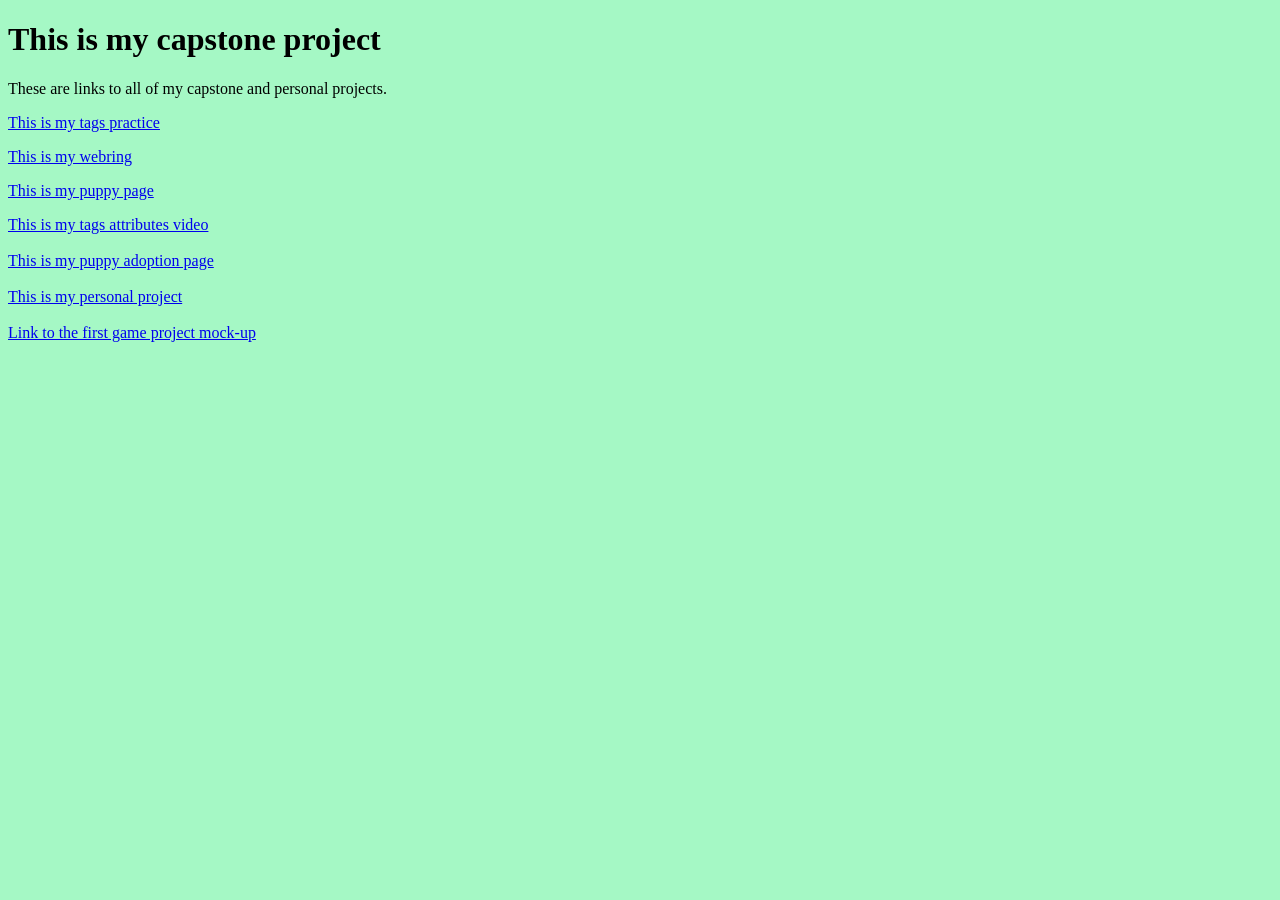
==== index.html @ 88286012 "editing" ====
<!DOCTYPE html>
<html Lang="en"</html>
<head>
    <meta charset="UTF-8">
    <meta name="viewport" content="width=device-width, initial-scale=1.0">
    <title>My Website</title>
</head>
<title>Body background</title>
<style>body {
background-color: rgb(165, 248, 197); 
}</style>
<body>
    <h1>This is my capstone project</h1>
    <p>These are links to all of my capstone and personal projects.</p>
    <a href="Tags-pract.html"> This is my tags practice</a>
    <p><a href="webring.html"> This is my webring</a></p>
    <p><a href="puppypage.html"> This is my puppy page</a></p>
    <a href="tagsattributesvideo.html"> This is my tags attributes video</a>
    <br>
    <br>
    <a href="puppyadoptionpage.html"> This is my puppy adoption page</a>
    <br>
    <br>
    <a href="https://pizzalord1.github.io/Pizzalord1/"> This is my personal project</a>
    <br>
    <br>
    <a href="gameproject1.html"> Link to the first game project mock-up</a>
</body>
</html>
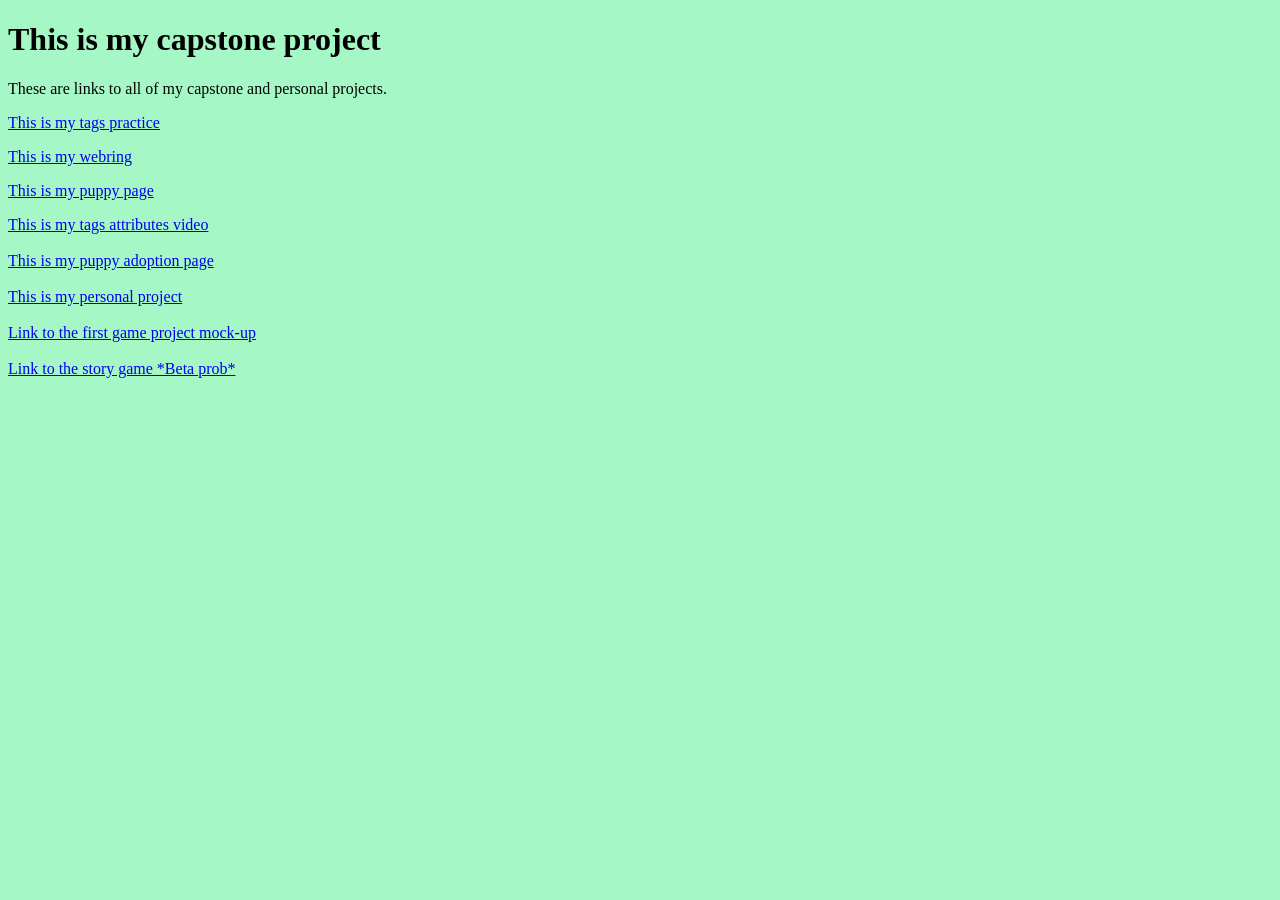
==== commit 4c2a0182: "Adding "storypagexwm" to index" ====
--- a/index.html
+++ b/index.html
@@ -25,6 +25,9 @@
     <br>
     <br>
     <a href="gameproject1.html"> Link to the first game project mock-up</a>
+    <br>
+    <br>
+    <a href="https://pizzalord1.github.io/StoryGameXWM/"> Link to the story game *Beta prob*</a>
 </body>
 </html> 
 
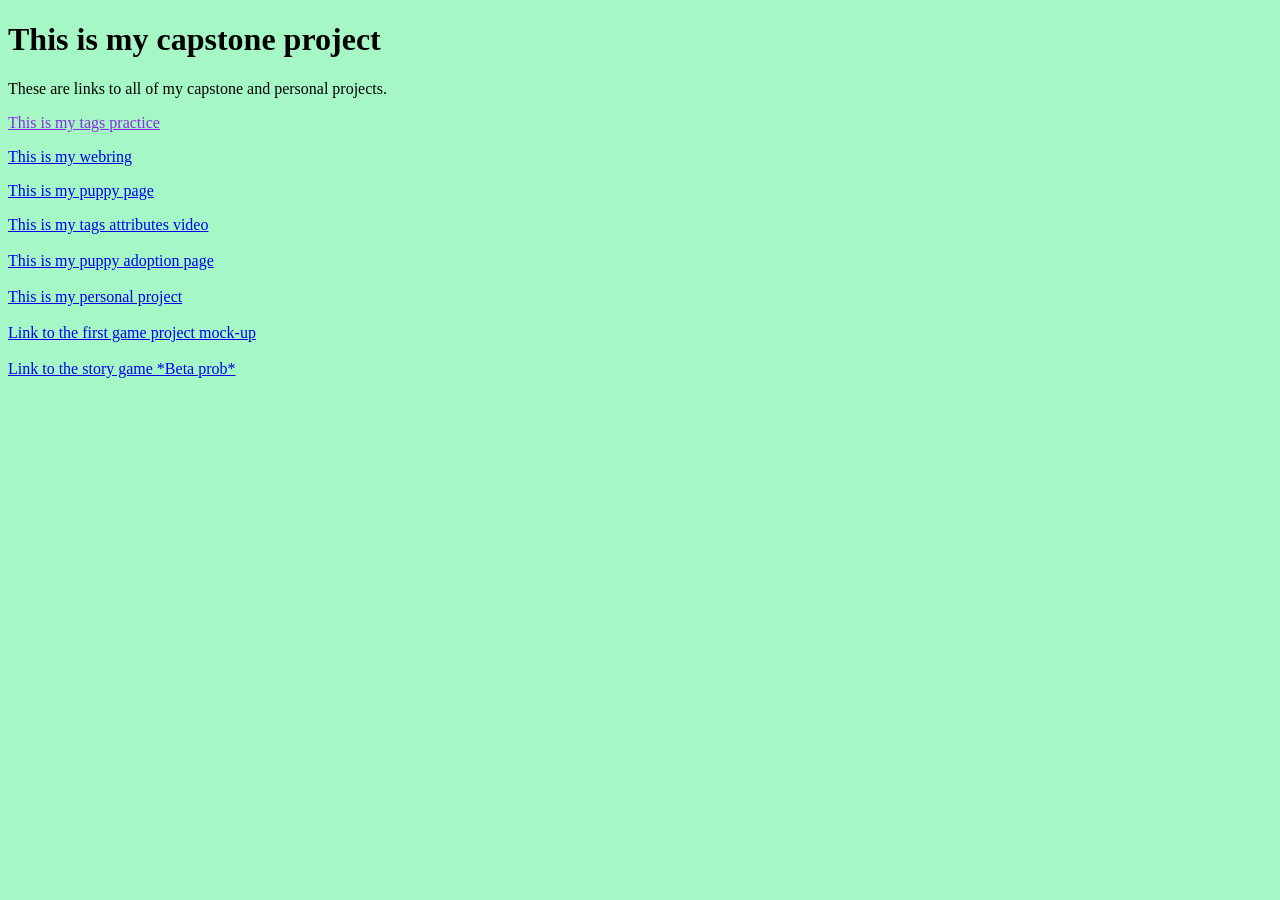
==== commit b9eb1e03: "add css" ====
--- a/index.html
+++ b/index.html
@@ -12,7 +12,7 @@
 <body>
     <h1>This is my capstone project</h1>
     <p>These are links to all of my capstone and personal projects.</p>
-    <a href="Tags-pract.html"> This is my tags practice</a>
+    <a href="Tags-pract.html" style="color:blueviolet;"> This is my tags practice</a>
     <p><a href="webring.html"> This is my webring</a></p>
     <p><a href="puppypage.html"> This is my puppy page</a></p>
     <a href="tagsattributesvideo.html"> This is my tags attributes video</a>
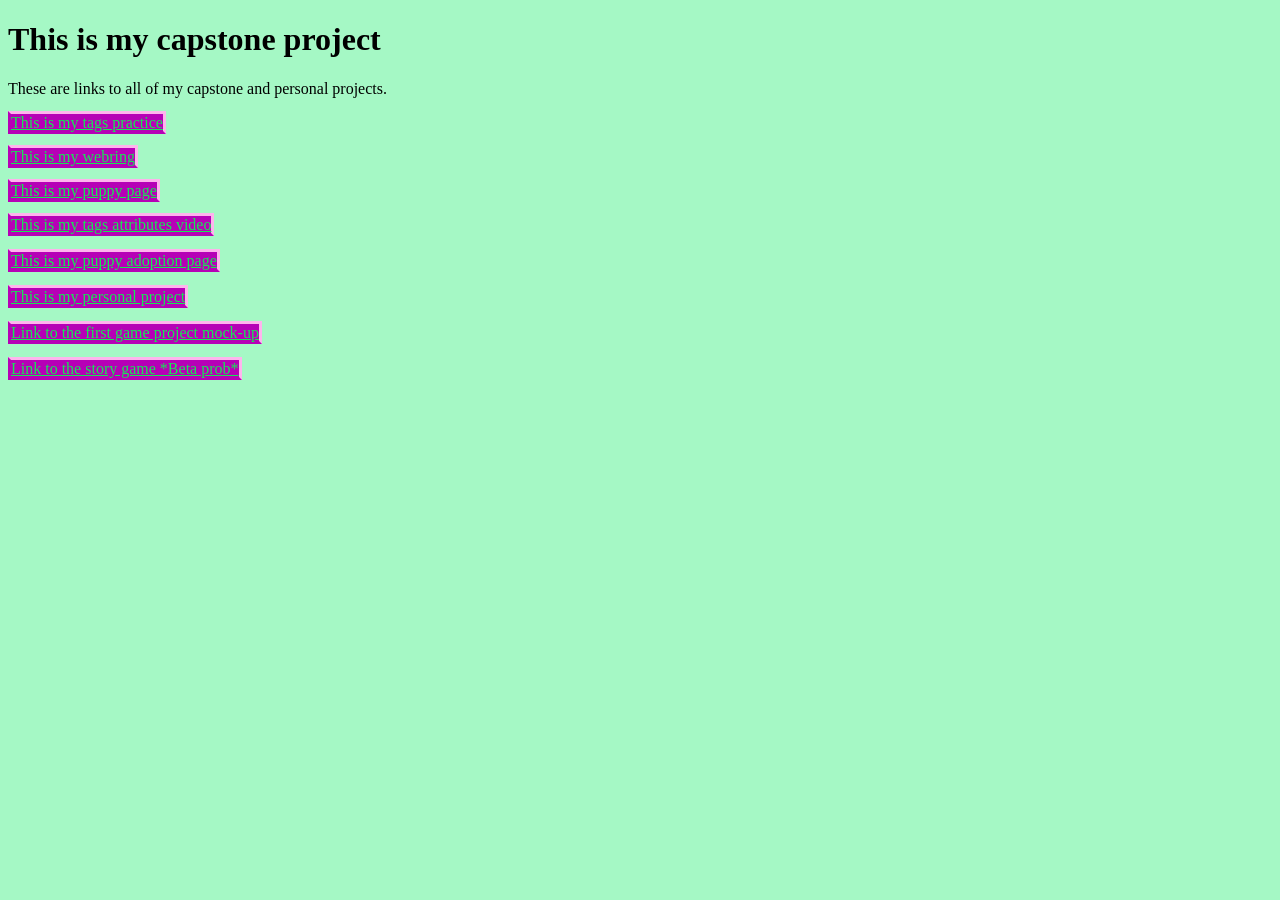
==== commit de4e7b08: "added more css" ====
--- a/index.html
+++ b/index.html
@@ -10,24 +10,28 @@
 background-color: rgb(165, 248, 197); 
 }</style>
 <body>
+    <body>
+        <style
+        color:rgb(21, 232, 84); border: 3px solid rgb(254, 180, 237); background-color: rgb(182, 1, 182);  border-left: 3px solid rgb(182, 1, 182); border-bottom: 3px solid rgb(182, 1, 182);">
+        </style>
     <h1>This is my capstone project</h1>
     <p>These are links to all of my capstone and personal projects.</p>
-    <a href="Tags-pract.html" style="color:blueviolet;"> This is my tags practice</a>
-    <p><a href="webring.html"> This is my webring</a></p>
-    <p><a href="puppypage.html"> This is my puppy page</a></p>
-    <a href="tagsattributesvideo.html"> This is my tags attributes video</a>
+    </body>
+    <a href="Tags-pract.html" style="color:rgb(21, 232, 84); border: 3px solid rgb(254, 180, 237); background-color: rgb(182, 1, 182);  border-left: 3px solid rgb(182, 1, 182); border-bottom: 3px solid rgb(182, 1, 182);"> This is my tags practice</a>
+    <p><a href="webring.html" style="color:rgb(21, 232, 84); border: 3px solid rgb(254, 180, 237); background-color: rgb(182, 1, 182);  border-left: 3px solid rgb(182, 1, 182); border-bottom: 3px solid rgb(182, 1, 182);"> This is my webring</a></p>
+    <p><a href="puppypage.html" style="color:rgb(21, 232, 84); border: 3px solid rgb(254, 180, 237); background-color: rgb(182, 1, 182);  border-left: 3px solid rgb(182, 1, 182); border-bottom: 3px solid rgb(182, 1, 182);"> This is my puppy page</a></p>
+    <a href="tagsattributesvideo.html" style="color:rgb(21, 232, 84); border: 3px solid rgb(254, 180, 237); background-color: rgb(182, 1, 182);  border-left: 3px solid rgb(182, 1, 182); border-bottom: 3px solid rgb(182, 1, 182);"> This is my tags attributes video</a>
     <br>
     <br>
-    <a href="puppyadoptionpage.html"> This is my puppy adoption page</a>
+    <a href="puppyadoptionpage.html" style="color:rgb(21, 232, 84); border: 3px solid rgb(254, 180, 237); background-color: rgb(182, 1, 182);  border-left: 3px solid rgb(182, 1, 182); border-bottom: 3px solid rgb(182, 1, 182);"> This is my puppy adoption page</a>
     <br>
     <br>
-    <a href="https://pizzalord1.github.io/Pizzalord1/"> This is my personal project</a>
+    <a href="https://pizzalord1.github.io/Pizzalord1/" style="color:rgb(21, 232, 84); border: 3px solid rgb(254, 180, 237); background-color: rgb(182, 1, 182);  border-left: 3px solid rgb(182, 1, 182); border-bottom: 3px solid rgb(182, 1, 182);"> This is my personal project</a>
     <br>
     <br>
-    <a href="gameproject1.html"> Link to the first game project mock-up</a>
+    <a href="gameproject1.html" style="color:rgb(21, 232, 84); border: 3px solid rgb(254, 180, 237); background-color: rgb(182, 1, 182);  border-left: 3px solid rgb(182, 1, 182); border-bottom: 3px solid rgb(182, 1, 182);"> Link to the first game project mock-up</a>
     <br>
     <br>
-    <a href="https://pizzalord1.github.io/StoryGameXWM/"> Link to the story game *Beta prob*</a>
+    <a href="https://pizzalord1.github.io/StoryGameXWM/" style="color:rgb(21, 232, 84); border: 3px solid rgb(254, 180, 237); background-color: rgb(182, 1, 182);  border-left: 3px solid rgb(182, 1, 182); border-bottom: 3px solid rgb(182, 1, 182);"> Link to the story game *Beta prob*</a>
 </body>
 </html> 
-
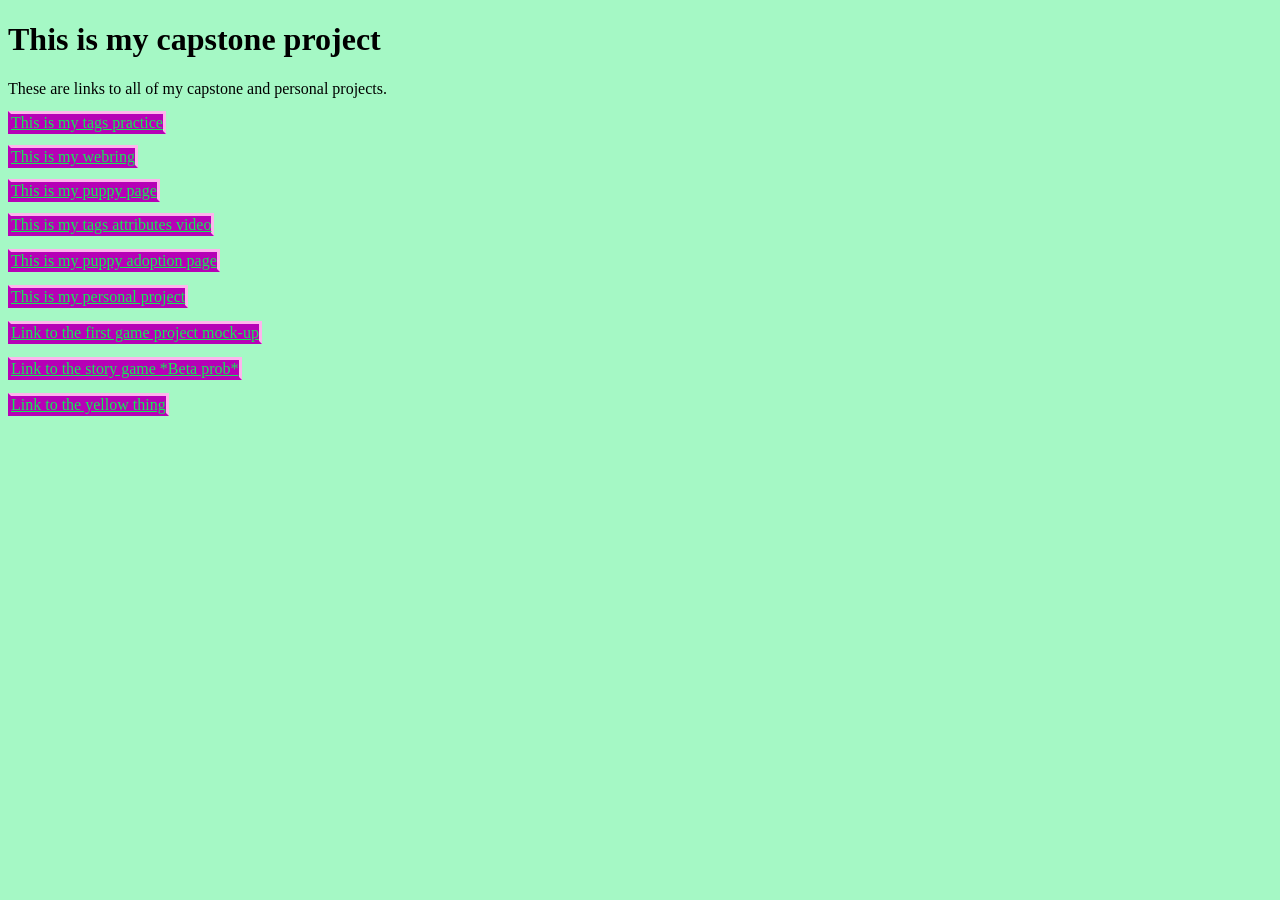
==== commit 6f827d4c: "Adding links" ====
--- a/index.html
+++ b/index.html
@@ -33,5 +33,8 @@
     <br>
     <br>
     <a href="https://pizzalord1.github.io/StoryGameXWM/" style="color:rgb(21, 232, 84); border: 3px solid rgb(254, 180, 237); background-color: rgb(182, 1, 182);  border-left: 3px solid rgb(182, 1, 182); border-bottom: 3px solid rgb(182, 1, 182);"> Link to the story game *Beta prob*</a>
+    <br>
+    <br>
+    <a href="yellowthing.html" style="color:rgb(21, 232, 84); border: 3px solid rgb(254, 180, 237); background-color: rgb(182, 1, 182);  border-left: 3px solid rgb(182, 1, 182); border-bottom: 3px solid rgb(182, 1, 182);"> Link to the yellow thing</a>
 </body>
 </html> 
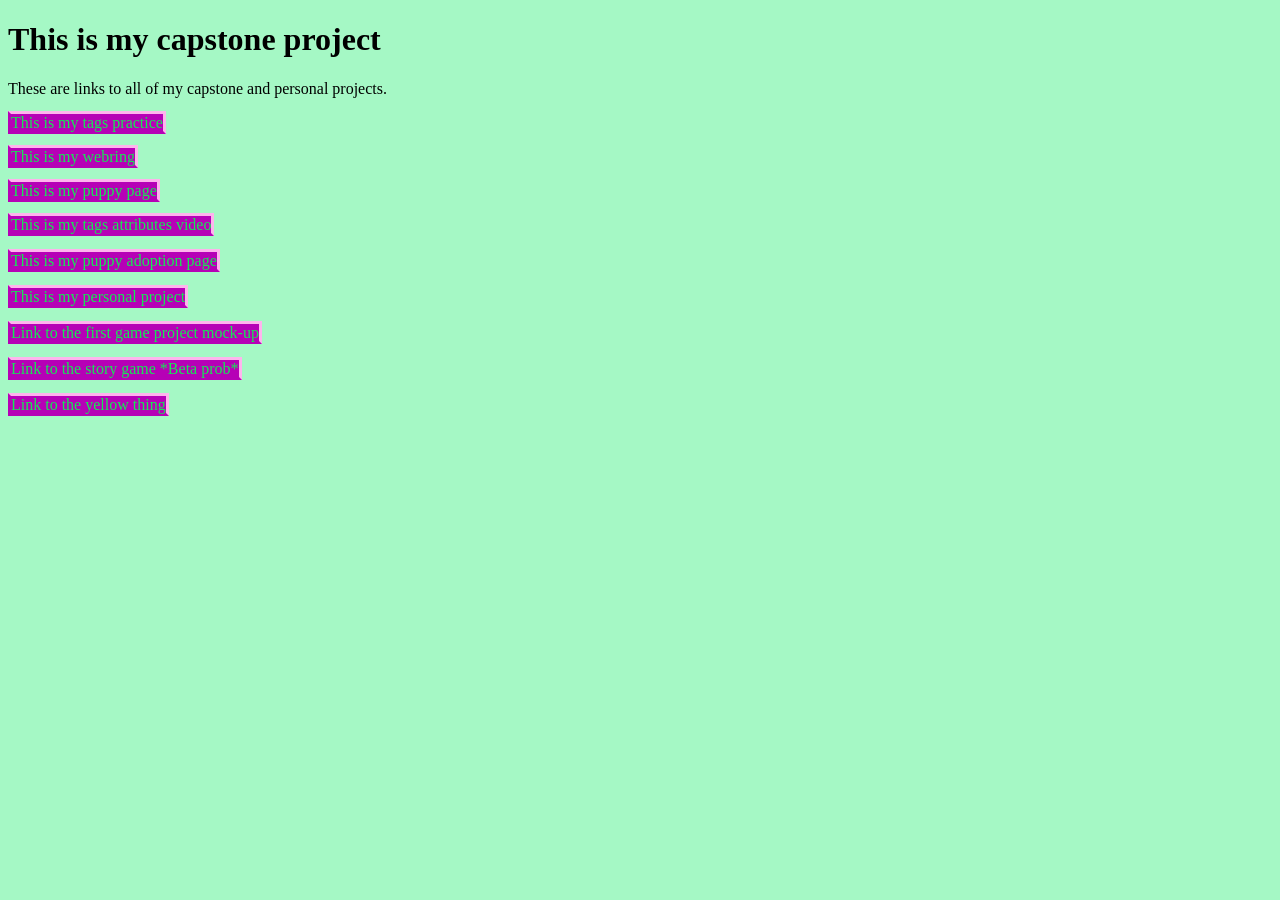
==== commit 87699e5e: "removed underlines from the index page for the links" ====
--- a/index.html
+++ b/index.html
@@ -3,7 +3,9 @@
 <head>
     <meta charset="UTF-8">
     <meta name="viewport" content="width=device-width, initial-scale=1.0">
-    <title>My Website</title>
+    <title>My Capstone Project</title>
+    <link rel="icon" href="Cat icon.webp" type="image/x-icon">
+    <link rel="stylesheet" href="buttons.css"
 </head>
 <title>Body background</title>
 <style>body {
@@ -17,24 +19,24 @@
     <h1>This is my capstone project</h1>
     <p>These are links to all of my capstone and personal projects.</p>
     </body>
-    <a href="Tags-pract.html" style="color:rgb(21, 232, 84); border: 3px solid rgb(254, 180, 237); background-color: rgb(182, 1, 182);  border-left: 3px solid rgb(182, 1, 182); border-bottom: 3px solid rgb(182, 1, 182);"> This is my tags practice</a>
-    <p><a href="webring.html" style="color:rgb(21, 232, 84); border: 3px solid rgb(254, 180, 237); background-color: rgb(182, 1, 182);  border-left: 3px solid rgb(182, 1, 182); border-bottom: 3px solid rgb(182, 1, 182);"> This is my webring</a></p>
-    <p><a href="puppypage.html" style="color:rgb(21, 232, 84); border: 3px solid rgb(254, 180, 237); background-color: rgb(182, 1, 182);  border-left: 3px solid rgb(182, 1, 182); border-bottom: 3px solid rgb(182, 1, 182);"> This is my puppy page</a></p>
-    <a href="tagsattributesvideo.html" style="color:rgb(21, 232, 84); border: 3px solid rgb(254, 180, 237); background-color: rgb(182, 1, 182);  border-left: 3px solid rgb(182, 1, 182); border-bottom: 3px solid rgb(182, 1, 182);"> This is my tags attributes video</a>
+    <a class="buttons" href="Tags-pract.html">This is my tags practice</a>
+    <p><a class="buttons" href="webring.html">This is my webring</a></p>
+    <p><a class="buttons" href="puppypage.html">This is my puppy page</a></p>
+    <a class="buttons" href="tagsattributesvideo.html">This is my tags attributes video</a>
     <br>
     <br>
-    <a href="puppyadoptionpage.html" style="color:rgb(21, 232, 84); border: 3px solid rgb(254, 180, 237); background-color: rgb(182, 1, 182);  border-left: 3px solid rgb(182, 1, 182); border-bottom: 3px solid rgb(182, 1, 182);"> This is my puppy adoption page</a>
+    <a class="buttons" href="puppyadoptionpage.html"> This is my puppy adoption page</a>
     <br>
     <br>
-    <a href="https://pizzalord1.github.io/Pizzalord1/" style="color:rgb(21, 232, 84); border: 3px solid rgb(254, 180, 237); background-color: rgb(182, 1, 182);  border-left: 3px solid rgb(182, 1, 182); border-bottom: 3px solid rgb(182, 1, 182);"> This is my personal project</a>
+    <a class="buttons" href="https://pizzalord1.github.io/Pizzalord1/"> This is my personal project</a>
     <br>
     <br>
-    <a href="gameproject1.html" style="color:rgb(21, 232, 84); border: 3px solid rgb(254, 180, 237); background-color: rgb(182, 1, 182);  border-left: 3px solid rgb(182, 1, 182); border-bottom: 3px solid rgb(182, 1, 182);"> Link to the first game project mock-up</a>
+    <a class="buttons" href="gameproject1.html"> Link to the first game project mock-up</a>
     <br>
     <br>
-    <a href="https://pizzalord1.github.io/StoryGameXWM/" style="color:rgb(21, 232, 84); border: 3px solid rgb(254, 180, 237); background-color: rgb(182, 1, 182);  border-left: 3px solid rgb(182, 1, 182); border-bottom: 3px solid rgb(182, 1, 182);"> Link to the story game *Beta prob*</a>
+    <a class="buttons" href="https://pizzalord1.github.io/StoryGameXWM/" style="color:rgb(21, 232, 84); border: 3px solid rgb(254, 180, 237); background-color: rgb(182, 1, 182);  border-left: 3px solid rgb(182, 1, 182); border-bottom: 3px solid rgb(182, 1, 182);"> Link to the story game *Beta prob*</a>
     <br>
     <br>
-    <a href="yellowthing.html" style="color:rgb(21, 232, 84); border: 3px solid rgb(254, 180, 237); background-color: rgb(182, 1, 182);  border-left: 3px solid rgb(182, 1, 182); border-bottom: 3px solid rgb(182, 1, 182);"> Link to the yellow thing</a>
+    <a class="buttons" href="yellowthing.html" style="color:rgb(21, 232, 84); border: 3px solid rgb(254, 180, 237); background-color: rgb(182, 1, 182);  border-left: 3px solid rgb(182, 1, 182); border-bottom: 3px solid rgb(182, 1, 182);"> Link to the yellow thing</a>
 </body>
 </html> 
--- a/buttons.css
+++ b/buttons.css
@@ -0,0 +1,9 @@
+.buttons 
+{
+	color: rgb(21, 232, 84);
+	border: 3px solid rgb(254, 180, 237);
+	background-color: rgb(182, 1, 182);
+	border-left: 3px solid rgb(182, 1, 182);
+	border-bottom: 3px solid rgb(182, 1, 182);
+    text-decoration: none;
+}
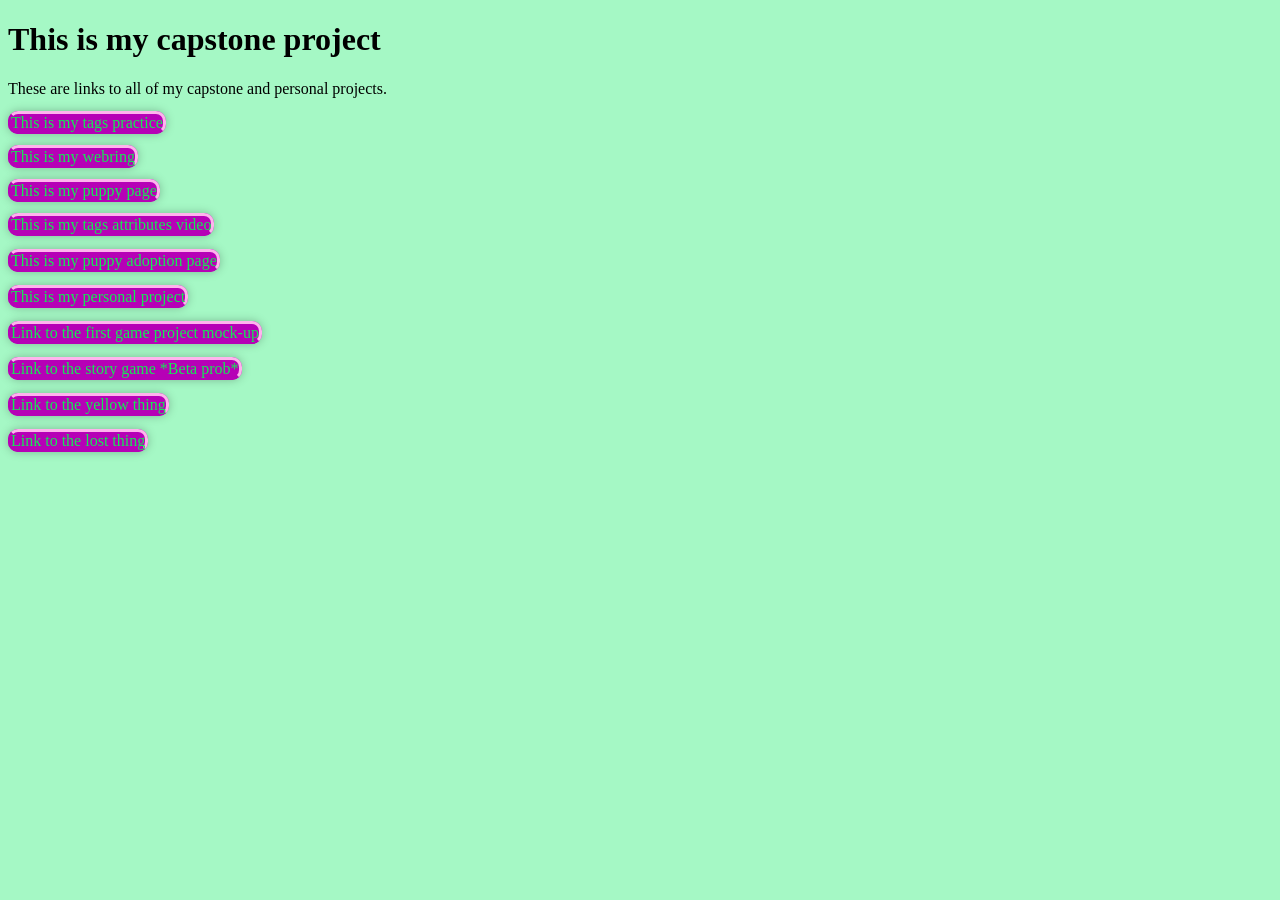
==== commit 362fd530: "added lost thing" ====
--- a/index.html
+++ b/index.html
@@ -38,5 +38,8 @@
     <br>
     <br>
     <a class="buttons" href="yellowthing.html" style="color:rgb(21, 232, 84); border: 3px solid rgb(254, 180, 237); background-color: rgb(182, 1, 182);  border-left: 3px solid rgb(182, 1, 182); border-bottom: 3px solid rgb(182, 1, 182);"> Link to the yellow thing</a>
+    <br>
+    <br>
+    <a class="buttons" href="lostthing.html" style="color:rgb(21, 232, 84); border: 3px solid rgb(254, 180, 237); background-color: rgb(182, 1, 182);  border-left: 3px solid rgb(182, 1, 182); border-bottom: 3px solid rgb(182, 1, 182);"> Link to the lost thing</a>
 </body>
 </html> 
--- a/buttons.css
+++ b/buttons.css
@@ -6,4 +6,6 @@
 	border-left: 3px solid rgb(182, 1, 182);
 	border-bottom: 3px solid rgb(182, 1, 182);
     text-decoration: none;
+	border-radius: 10px;
+	box-shadow: 0 0 10px rgba(0, 0, 0, 0.25);
 }
